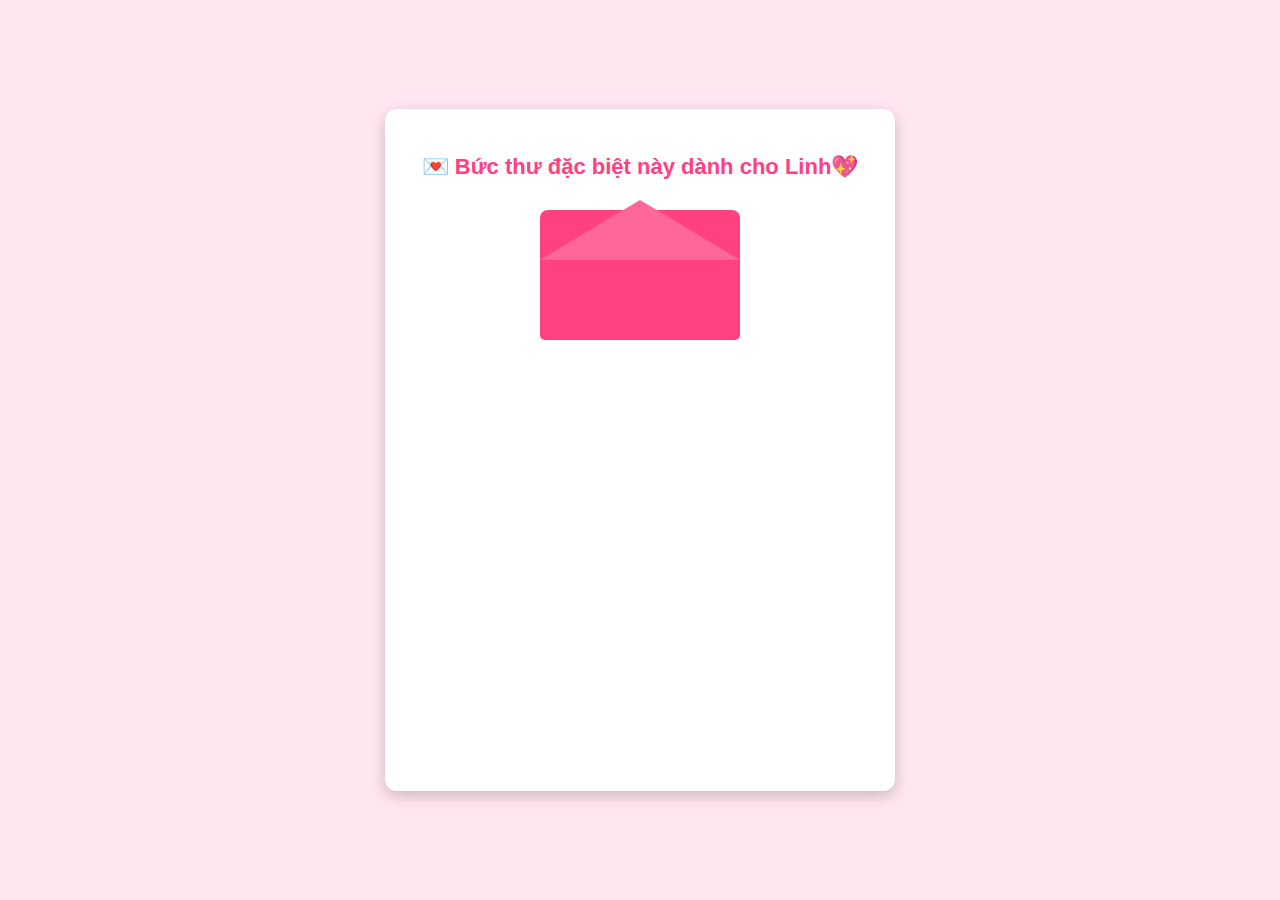
==== next_page.html @ 5241b905 "Update next_page.html" ====
<!DOCTYPE html>
<html lang="en">
<head>
    <meta charset="UTF-8">
    <meta name="viewport" content="width=device-width, initial-scale=1.0">
    <title>Mở bức thư của anh ra nè 💌</title>
    <link rel="stylesheet" href="letter_style.css">
</head>
<body>
    <div class="container">
        <h1 class="title">💌 Bức thư đặc biệt này dành cho Linh💖</h1>

        <!-- Envelope -->
        <div class="envelope" id="envelope">
            <div class="flap"></div>
            <div class="body"></div>
            <button class="open_button" onclick="openLetter()">Mở thư ra nào 💌</button>
        </div>

        <!-- Love Letter (Initially Hidden) -->
        <div class="letter hidden" id="letter">
            <p class="letter_text">
                Gửi công chúa,  
                <br><br>
                Mỗi ngày được thấy em là một điều may mắn. Em làm cho cuộc sống của tui thú vị hơn,
                <br><br>
                niềm vui của tui được nhân lên vạn lần khi trò chuyện cùng em.
                <br><br>
                Cảm ơn em rất nhìu! Iu em vaiii 💕
            </p>
            <button class="hug_button" onclick="sendHugs()">Ôm em 🤗</button>
        </div>
    </div>

    <script>
        function openLetter() {
            document.getElementById("envelope").classList.add("open");
            document.getElementById("letter").classList.remove("hidden");
        }

        function sendHugs() {
            alert("💖 Tặng em một cái ôm đầy ấm áp! 🤗💞");
        }
    </script>
</body>
</html>
---- letter_style.css ----
/* 🌸 General Styling */
body {
    font-family: 'Poppins', sans-serif;
    background-color: #ffe6f0;
    text-align: center;
    display: flex;
    flex-direction: column;
    align-items: center;
    justify-content: center;
    height: 100vh;
    margin: 0;
    overflow: hidden;
}

/* 📦 Container Box (Grows when the letter slides out) */
.container {
    max-width: 450px;
    width: 90%;
    background: white;
    padding: 30px;
    border-radius: 12px;
    box-shadow: 0px 5px 15px rgba(0, 0, 0, 0.2);
    text-align: center;
    position: relative;
    transition: height 0.5s ease-in-out;
    overflow: visible;
}

/* 💖 Title Styling */
.title {
    font-size: 22px;
    color: #ff4081;
    font-weight: bold;
    margin-bottom: 20px;
}

/* 💌 Envelope */
.envelope {
    position: relative;
    width: 200px;
    height: 140px;
    margin: 0 auto;
    display: flex;
    flex-direction: column;
    align-items: center;
}

/* ✉️ Envelope Flap */
.flap {
    width: 0;
    height: 0;
    border-left: 100px solid transparent;
    border-right: 100px solid transparent;
    border-bottom: 60px solid #ff6699;
    position: absolute;
    top: 0;
    transition: transform 0.6s ease-in-out;
    z-index: 2;
}

/* 📩 Envelope Body */
.body {
    width: 200px;
    height: 120px;
    background-color: #ff4081;
    position: absolute;
    bottom: 0;
    border-radius: 5px;
    z-index: 1;
}

/* 📄 Letter Inside */
.letter {
    width: 90%;
    max-width: 320px;
    background: #fff0f6;
    border: 2px solid #ff4081;
    border-radius: 10px;
    padding: 20px;
    margin: 20px auto;
    box-shadow: 0px 4px 12px rgba(255, 64, 129, 0.3);
    font-size: 16px;
    line-height: 1.6;
    text-align: center;
    opacity: 0;
    transform: translateY(50px);
    transition: all 0.8s ease-in-out;
    position: relative;
    top: 0;
    visibility: hidden;
}

/* 📩 Open Envelope Animation */
.open .flap {
    transform: rotateX(140deg);
}

.open .letter {
    opacity: 1;
    transform: translateY(-100px);
    visibility: visible;
}

/* 🎀 Buttons */
.open_button, .hug_button {
    font-size: 16px;
    padding: 10px 20px;
    border: none;
    border-radius: 8px;
    cursor: pointer;
    background: #ff4081;
    color: white;
    transition: all 0.3s ease;
    margin-top: 15px;
    display: block;
    width: 100%;
    max-width: 250px;
    margin: 10px auto;
}

.open_button:hover, .hug_button:hover {
    transform: scale(1.1);
    background: #e03570;
}

/* 🎉 Fixing Cut-Off Issue */
.open .container {
    height: auto !important;
    padding-bottom: 50px;
    overflow: visible;
}
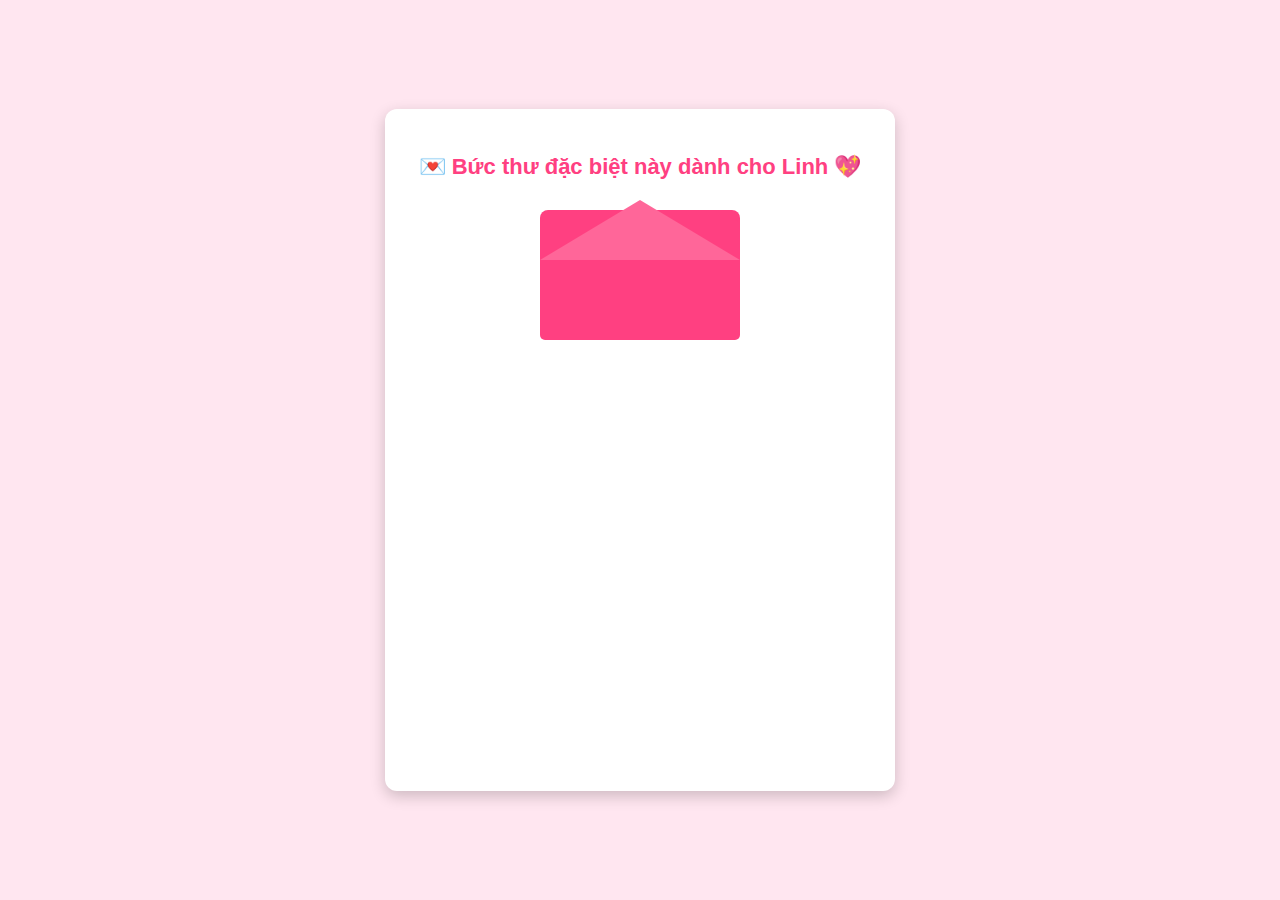
==== commit 898b6b87: "Update next_page.html" ====
--- a/next_page.html
+++ b/next_page.html
@@ -1,5 +1,5 @@
 <!DOCTYPE html>
-<html lang="en">
+<html lang="vi">
 <head>
     <meta charset="UTF-8">
     <meta name="viewport" content="width=device-width, initial-scale=1.0">
@@ -8,7 +8,7 @@
 </head>
 <body>
     <div class="container">
-        <h1 class="title">💌 Bức thư đặc biệt này dành cho Linh💖</h1>
+        <h1 class="title">💌 Bức thư đặc biệt này dành cho Linh 💖</h1>
 
         <!-- Envelope -->
         <div class="envelope" id="envelope">
@@ -18,13 +18,13 @@
         </div>
 
         <!-- Love Letter (Initially Hidden) -->
-        <div class="letter hidden" id="letter">
+        <div class="letter" id="letter">
             <p class="letter_text">
                 Gửi công chúa,  
                 <br><br>
-                Mỗi ngày được thấy em là một điều may mắn. Em làm cho cuộc sống của tui thú vị hơn,
+                Mỗi ngày được thấy em là một điều may mắn. Em làm cho cuộc sống của tui thú vị hơn.
                 <br><br>
-                niềm vui của tui được nhân lên vạn lần khi trò chuyện cùng em.
+                Niềm vui của tui được nhân lên vạn lần khi trò chuyện cùng em.
                 <br><br>
                 Cảm ơn em rất nhìu! Iu em vaiii 💕
             </p>
@@ -35,7 +35,13 @@
     <script>
         function openLetter() {
             document.getElementById("envelope").classList.add("open");
-            document.getElementById("letter").classList.remove("hidden");
+
+            // Delay before revealing the letter
+            setTimeout(() => {
+                document.getElementById("letter").style.visibility = "visible";
+                document.getElementById("letter").style.opacity = "1";
+                document.getElementById("letter").style.transform = "translateY(-100px)";
+            }, 600);
         }
 
         function sendHugs() {
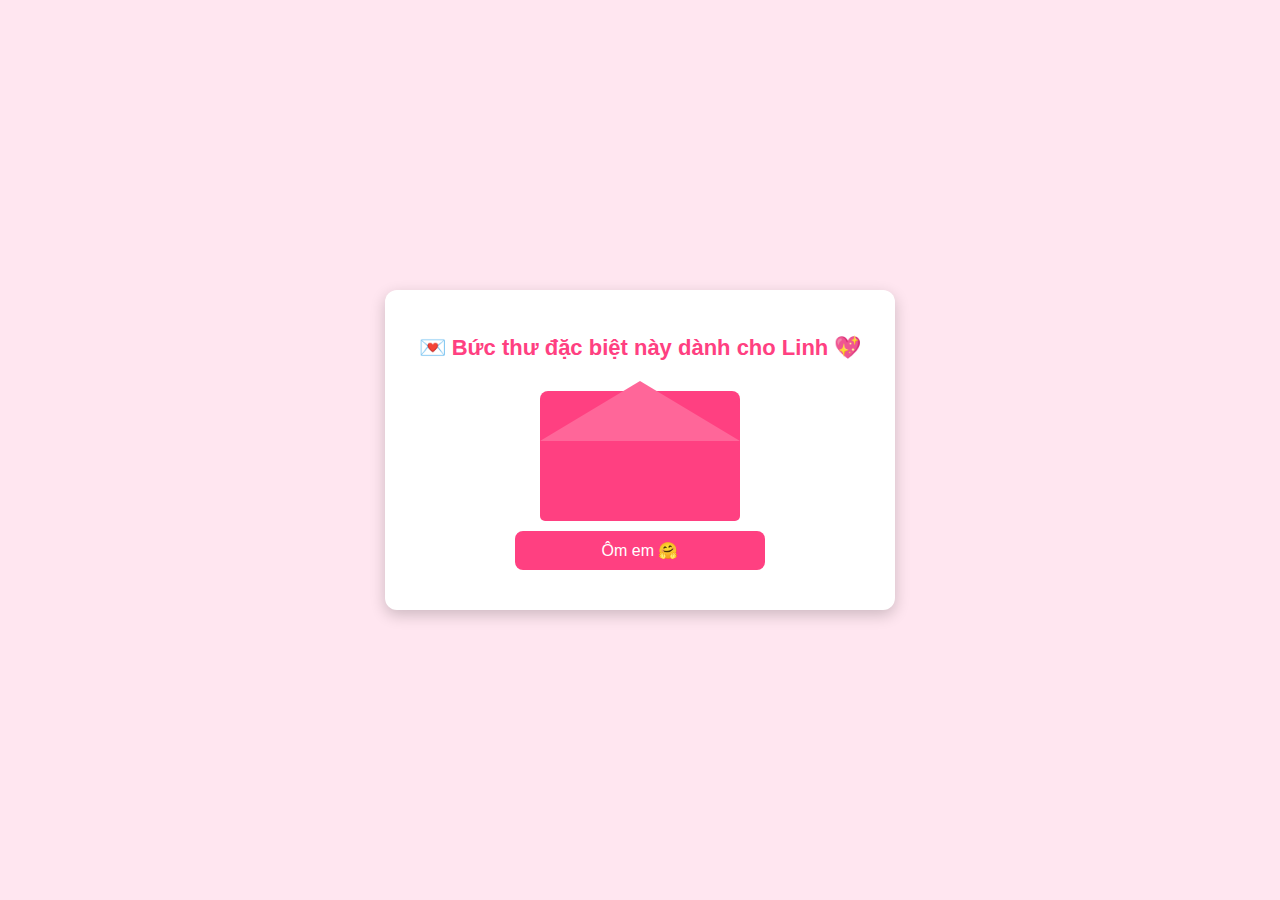
==== commit c0f7c6e9: "Update next_page.html" ====
--- a/next_page.html
+++ b/next_page.html
@@ -7,7 +7,7 @@
     <link rel="stylesheet" href="letter_style.css">
 </head>
 <body>
-    <div class="container">
+    <div class="container" id="container">
         <h1 class="title">💌 Bức thư đặc biệt này dành cho Linh 💖</h1>
 
         <!-- Envelope -->
@@ -15,32 +15,38 @@
             <div class="flap"></div>
             <div class="body"></div>
             <button class="open_button" onclick="openLetter()">Mở thư ra nào 💌</button>
+
+            <!-- Love Letter Inside Envelope -->
+            <div class="letter" id="letter">
+                <p class="letter_text">
+                    Gửi công chúa,  
+                    <br><br>
+                    Mỗi ngày được thấy em là một điều may mắn. Em làm cho cuộc sống của tui thú vị hơn.
+                    <br><br>
+                    Niềm vui của tui được nhân lên vạn lần khi trò chuyện cùng em.
+                    <br><br>
+                    Cảm ơn em rất nhìu! Iu em vaiii 💕
+                </p>
+            </div>
         </div>
 
-        <!-- Love Letter (Initially Hidden) -->
-        <div class="letter" id="letter">
-            <p class="letter_text">
-                Gửi công chúa,  
-                <br><br>
-                Mỗi ngày được thấy em là một điều may mắn. Em làm cho cuộc sống của tui thú vị hơn.
-                <br><br>
-                Niềm vui của tui được nhân lên vạn lần khi trò chuyện cùng em.
-                <br><br>
-                Cảm ơn em rất nhìu! Iu em vaiii 💕
-            </p>
-            <button class="hug_button" onclick="sendHugs()">Ôm em 🤗</button>
-        </div>
+        <button class="hug_button hidden" id="hugButton" onclick="sendHugs()">Ôm em 🤗</button>
     </div>
 
     <script>
         function openLetter() {
-            document.getElementById("envelope").classList.add("open");
+            const envelope = document.getElementById("envelope");
+            const letter = document.getElementById("letter");
+            const hugButton = document.getElementById("hugButton");
 
-            // Delay before revealing the letter
+            // Open the envelope
+            envelope.classList.add("open");
+
+            // Reveal the letter
             setTimeout(() => {
-                document.getElementById("letter").style.visibility = "visible";
-                document.getElementById("letter").style.opacity = "1";
-                document.getElementById("letter").style.transform = "translateY(-100px)";
+                letter.style.visibility = "visible";
+                letter.style.opacity = "1";
+                hugButton.classList.remove("hidden");
             }, 600);
         }
 
--- a/letter_style.css
+++ b/letter_style.css
@@ -12,7 +12,7 @@
     overflow: hidden;
 }
 
-/* 📦 Container Box (Grows when the letter slides out) */
+/* 📦 Container Box */
 .container {
     max-width: 450px;
     width: 90%;
@@ -23,7 +23,7 @@
     text-align: center;
     position: relative;
     transition: height 0.5s ease-in-out;
-    overflow: visible;
+    overflow: hidden;
 }
 
 /* 💖 Title Styling */
@@ -43,6 +43,7 @@
     display: flex;
     flex-direction: column;
     align-items: center;
+    z-index: 2;
 }
 
 /* ✉️ Envelope Flap */
@@ -55,7 +56,7 @@
     position: absolute;
     top: 0;
     transition: transform 0.6s ease-in-out;
-    z-index: 2;
+    z-index: 3;
 }
 
 /* 📩 Envelope Body */
@@ -66,28 +67,28 @@
     position: absolute;
     bottom: 0;
     border-radius: 5px;
-    z-index: 1;
+    z-index: 2;
 }
 
-/* 📄 Letter Inside */
+/* 📄 Letter Inside (Starts Hidden Inside Envelope) */
 .letter {
-    width: 90%;
-    max-width: 320px;
+    width: 180px;
+    height: 100px;
     background: #fff0f6;
     border: 2px solid #ff4081;
     border-radius: 10px;
-    padding: 20px;
-    margin: 20px auto;
+    padding: 15px;
     box-shadow: 0px 4px 12px rgba(255, 64, 129, 0.3);
-    font-size: 16px;
+    font-size: 14px;
     line-height: 1.6;
     text-align: center;
+    position: absolute;
+    bottom: 10px;
+    left: 50%;
+    transform: translateX(-50%) translateY(40px);
     opacity: 0;
-    transform: translateY(50px);
-    transition: all 0.8s ease-in-out;
-    position: relative;
-    top: 0;
-    visibility: hidden;
+    transition: transform 1s ease-in-out, opacity 1s ease-in-out;
+    z-index: 1;
 }
 
 /* 📩 Open Envelope Animation */
@@ -97,7 +98,7 @@
 
 .open .letter {
     opacity: 1;
-    transform: translateY(-100px);
+    transform: translateX(-50%) translateY(-120px);
     visibility: visible;
 }
 
@@ -122,10 +123,3 @@
     transform: scale(1.1);
     background: #e03570;
 }
-
-/* 🎉 Fixing Cut-Off Issue */
-.open .container {
-    height: auto !important;
-    padding-bottom: 50px;
-    overflow: visible;
-}
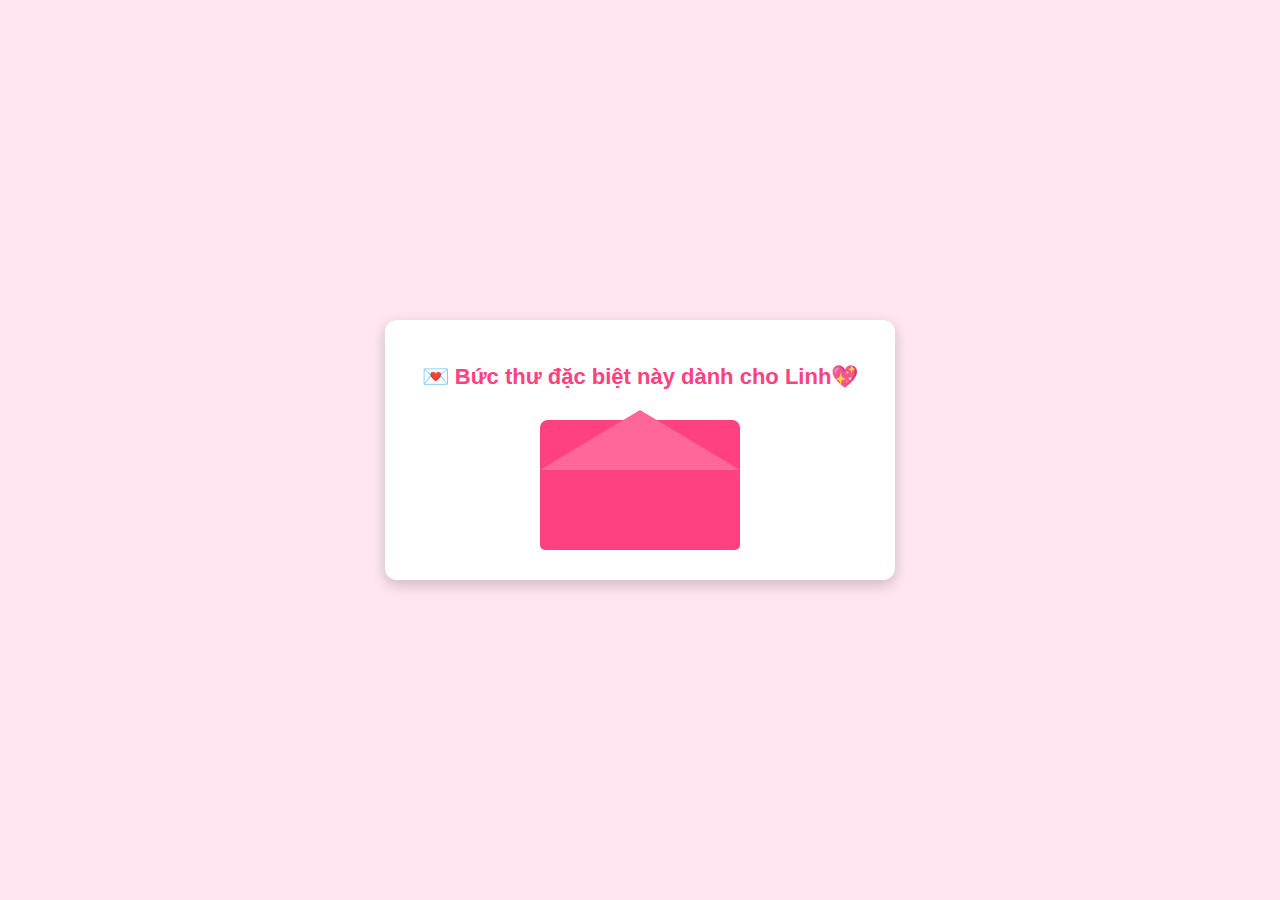
==== commit 4a425cbb: "Update next_page.html" ====
--- a/next_page.html
+++ b/next_page.html
@@ -1,5 +1,5 @@
 <!DOCTYPE html>
-<html lang="vi">
+<html lang="en">
 <head>
     <meta charset="UTF-8">
     <meta name="viewport" content="width=device-width, initial-scale=1.0">
@@ -7,47 +7,33 @@
     <link rel="stylesheet" href="letter_style.css">
 </head>
 <body>
-    <div class="container" id="container">
-        <h1 class="title">💌 Bức thư đặc biệt này dành cho Linh 💖</h1>
+    <div class="container">
+        <h1 class="title">💌 Bức thư đặc biệt này dành cho Linh💖</h1>
 
         <!-- Envelope -->
         <div class="envelope" id="envelope">
             <div class="flap"></div>
             <div class="body"></div>
             <button class="open_button" onclick="openLetter()">Mở thư ra nào 💌</button>
-
-            <!-- Love Letter Inside Envelope -->
-            <div class="letter" id="letter">
-                <p class="letter_text">
-                    Gửi công chúa,  
-                    <br><br>
-                    Mỗi ngày được thấy em là một điều may mắn. Em làm cho cuộc sống của tui thú vị hơn.
-                    <br><br>
-                    Niềm vui của tui được nhân lên vạn lần khi trò chuyện cùng em.
-                    <br><br>
-                    Cảm ơn em rất nhìu! Iu em vaiii 💕
-                </p>
-            </div>
         </div>
 
-        <button class="hug_button hidden" id="hugButton" onclick="sendHugs()">Ôm em 🤗</button>
+        <!-- Love Letter (Initially Hidden) -->
+        <div class="letter hidden" id="letter">
+            <p class="letter_text">
+                Gửi công chúa,
+                <br><br>
+                Anh chỉ muốn nói là anh iu em vai luôn ấy ehe, anh chúc em mãi mãi sinh đẹp, đáng iu và vui vẻ nhe.
+                <br><br>
+                Cảm ơn em rất nhìu! Iu em vaiii 💕
+            </p>
+            <button class="hug_button" onclick="sendHugs()">Ôm em 🤗</button>
+        </div>
     </div>
 
     <script>
         function openLetter() {
-            const envelope = document.getElementById("envelope");
-            const letter = document.getElementById("letter");
-            const hugButton = document.getElementById("hugButton");
-
-            // Open the envelope
-            envelope.classList.add("open");
-
-            // Reveal the letter
-            setTimeout(() => {
-                letter.style.visibility = "visible";
-                letter.style.opacity = "1";
-                hugButton.classList.remove("hidden");
-            }, 600);
+            document.getElementById("envelope").classList.add("open");
+            document.getElementById("letter").classList.remove("hidden");
         }
 
         function sendHugs() {
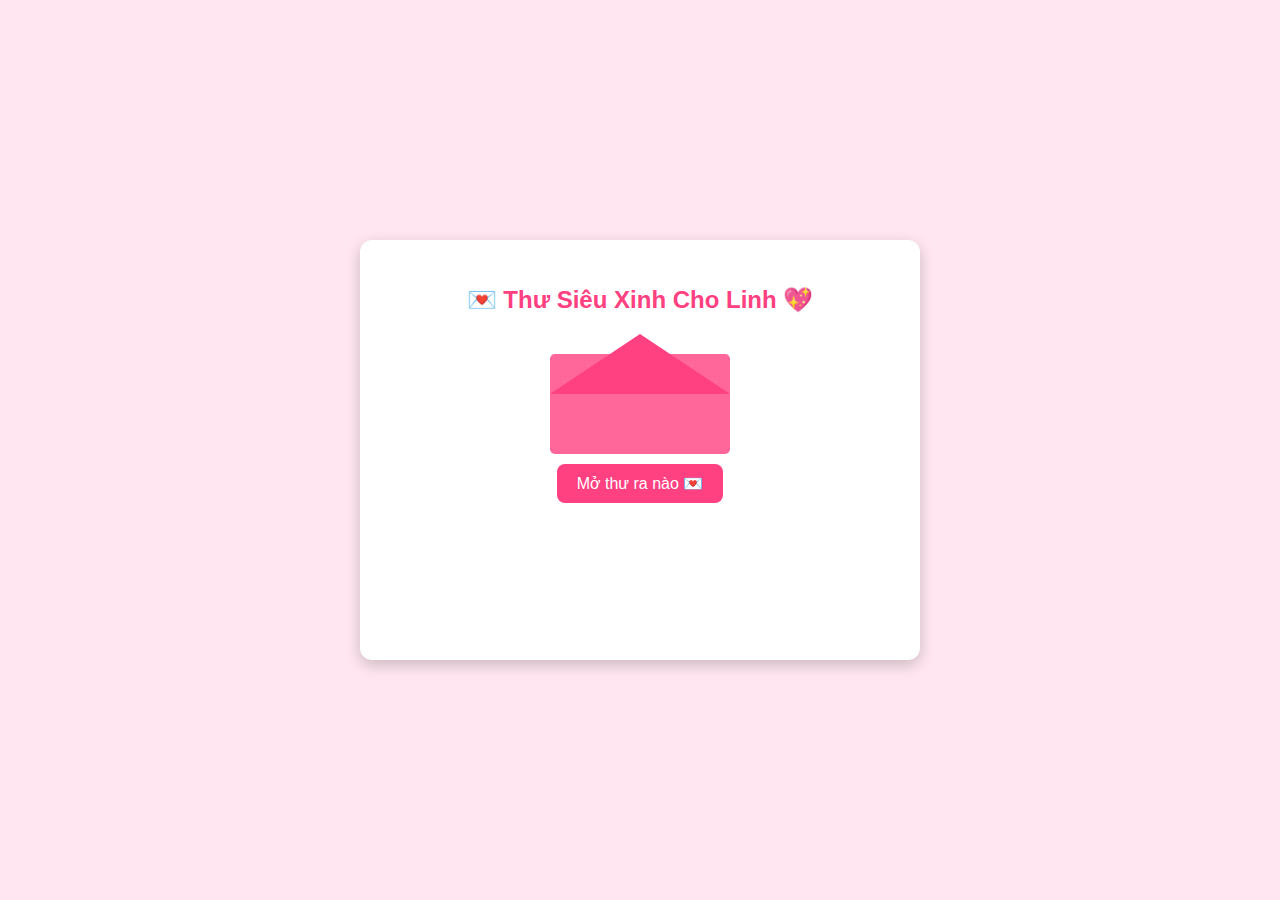
==== commit fff33a51: "Update next_page.html" ====
--- a/next_page.html
+++ b/next_page.html
@@ -1,14 +1,14 @@
 <!DOCTYPE html>
-<html lang="en">
+<html lang="vi">
 <head>
     <meta charset="UTF-8">
     <meta name="viewport" content="width=device-width, initial-scale=1.0">
-    <title>Mở bức thư của anh ra nè 💌</title>
+    <title>Thư Siêu Xinhh  💌</title>
     <link rel="stylesheet" href="letter_style.css">
 </head>
 <body>
-    <div class="container">
-        <h1 class="title">💌 Bức thư đặc biệt này dành cho Linh💖</h1>
+    <div class="container" id="container">
+        <h1 class="title">💌 Thư Siêu Xinh Cho Linh 💖</h1>
 
         <!-- Envelope -->
         <div class="envelope" id="envelope">
@@ -17,23 +17,32 @@
             <button class="open_button" onclick="openLetter()">Mở thư ra nào 💌</button>
         </div>
 
-        <!-- Love Letter (Initially Hidden) -->
-        <div class="letter hidden" id="letter">
+        <!-- Love Letter Inside Envelope -->
+        <div class="letter" id="letter">
             <p class="letter_text">
                 Gửi công chúa,
                 <br><br>
-                Anh chỉ muốn nói là anh iu em vai luôn ấy ehe, anh chúc em mãi mãi sinh đẹp, đáng iu và vui vẻ nhe.
+                Anh chỉ muốn nói là... Iu em vai ca cut luôn ấy. Chúc em luôn luôn vui vẻ, mau ăn chóng lớn, lần sau đi làm đừng bể ly nữa nha!
                 <br><br>
                 Cảm ơn em rất nhìu! Iu em vaiii 💕
             </p>
-            <button class="hug_button" onclick="sendHugs()">Ôm em 🤗</button>
         </div>
+
+        <button class="hug_button" id="hugButton" onclick="sendHugs()">Ôm em 🤗</button>
     </div>
 
     <script>
         function openLetter() {
-            document.getElementById("envelope").classList.add("open");
-            document.getElementById("letter").classList.remove("hidden");
+            const container = document.getElementById("container");
+            const envelope = document.getElementById("envelope");
+            const letter = document.getElementById("letter");
+            const hugButton = document.getElementById("hugButton");
+
+            // Add "open" class to animate everything
+            container.classList.add("open");
+            envelope.classList.add("open");
+            letter.classList.add("open");
+            hugButton.classList.add("open");
         }
 
         function sendHugs() {
--- a/letter_style.css
+++ b/letter_style.css
@@ -9,26 +9,25 @@
     justify-content: center;
     height: 100vh;
     margin: 0;
-    overflow: hidden;
 }
 
-/* 📦 Container Box */
+/* 📦 Container */
 .container {
-    max-width: 450px;
-    width: 90%;
+    width: 500px;
+    height: 360px;
     background: white;
     padding: 30px;
     border-radius: 12px;
     box-shadow: 0px 5px 15px rgba(0, 0, 0, 0.2);
     text-align: center;
     position: relative;
-    transition: height 0.5s ease-in-out;
     overflow: hidden;
+    transition: height 1s ease-in-out;
 }
 
-/* 💖 Title Styling */
+/* 💖 Title */
 .title {
-    font-size: 22px;
+    font-size: 24px;
     color: #ff4081;
     font-weight: bold;
     margin-bottom: 20px;
@@ -36,13 +35,11 @@
 
 /* 💌 Envelope */
 .envelope {
+    width: 180px;
+    height: 120px;
     position: relative;
-    width: 200px;
-    height: 140px;
     margin: 0 auto;
-    display: flex;
-    flex-direction: column;
-    align-items: center;
+    transition: transform 1s ease-in-out;
     z-index: 2;
 }
 
@@ -50,60 +47,31 @@
 .flap {
     width: 0;
     height: 0;
-    border-left: 100px solid transparent;
-    border-right: 100px solid transparent;
-    border-bottom: 60px solid #ff6699;
+    border-left: 90px solid transparent;
+    border-right: 90px solid transparent;
+    border-bottom: 60px solid #ff4081;
     position: absolute;
     top: 0;
-    transition: transform 0.6s ease-in-out;
+    left: 0;
+    transition: transform 0.8s ease-in-out;
     z-index: 3;
 }
 
 /* 📩 Envelope Body */
 .body {
-    width: 200px;
-    height: 120px;
-    background-color: #ff4081;
+    width: 180px;
+    height: 100px;
+    background-color: #ff6699;
     position: absolute;
     bottom: 0;
+    left: 0;
     border-radius: 5px;
     z-index: 2;
 }
 
-/* 📄 Letter Inside (Starts Hidden Inside Envelope) */
-.letter {
-    width: 180px;
-    height: 100px;
-    background: #fff0f6;
-    border: 2px solid #ff4081;
-    border-radius: 10px;
-    padding: 15px;
-    box-shadow: 0px 4px 12px rgba(255, 64, 129, 0.3);
-    font-size: 14px;
-    line-height: 1.6;
-    text-align: center;
-    position: absolute;
-    bottom: 10px;
-    left: 50%;
-    transform: translateX(-50%) translateY(40px);
-    opacity: 0;
-    transition: transform 1s ease-in-out, opacity 1s ease-in-out;
-    z-index: 1;
-}
-
-/* 📩 Open Envelope Animation */
-.open .flap {
-    transform: rotateX(140deg);
-}
-
-.open .letter {
-    opacity: 1;
-    transform: translateX(-50%) translateY(-120px);
-    visibility: visible;
-}
-
-/* 🎀 Buttons */
-.open_button, .hug_button {
+/* 🎀 Open Button */
+.open_button {
+    margin-top: 130px;
     font-size: 16px;
     padding: 10px 20px;
     border: none;
@@ -112,14 +80,105 @@
     background: #ff4081;
     color: white;
     transition: all 0.3s ease;
-    margin-top: 15px;
-    display: block;
-    width: 100%;
-    max-width: 250px;
-    margin: 10px auto;
 }
 
-.open_button:hover, .hug_button:hover {
+.open_button:hover {
+    background: #e03570;
     transform: scale(1.1);
+}
+
+/* 📜 Letter Styling (Upgraded) */
+.letter {
+    width: 460px;
+    height: 220px;
+    background: linear-gradient(to bottom, #fff8fb, #ffebf3); /* Soft gradient background */
+    border: 3px solid #ff4081;
+    border-radius: 12px;
+    padding: 25px;
+    margin-top: 20px;
+    box-shadow: 0px 6px 15px rgba(255, 64, 129, 0.4);
+    font-size: 18px;
+    line-height: 1.8;
+    text-align: left;
+    opacity: 0;
+    transform: translateY(50px);
+    transition: all 1s ease-in-out;
+    font-family: 'Dancing Script', cursive; /* Handwritten style */
+    position: absolute;
+    left: 50%;
+    transform: translateX(-50%);
+    z-index: 1;
+    visibility: hidden;
+}
+
+/* 🌸 Letter Text Styling */
+.letter_text {
+    font-style: italic;
+    color: #444;
+    margin-top: 0px; /* Ensure text starts at the top */
+    padding-top: -2px; /* Slight adjustment */
+}
+
+/* 💕 Cute Floating Hearts Decoration */
+.letter::after {
+    content: "💖 💌 💕";
+    position: absolute;
+    bottom: 5px;
+    right: 10px;
+    font-size: 20px;
+    opacity: 0.7;
+    animation: floatHearts 4s infinite alternate ease-in-out;
+}
+
+/* ✨ Floating Hearts Animation */
+@keyframes floatHearts {
+    from { transform: translateY(0); }
+    to { transform: translateY(-5px); }
+}
+
+/* 💞 Hug Button */
+.hug_button {
+    display: none;
+    font-size: 16px;
+    padding: 10px 20px;
+    border: none;
+    border-radius: 8px;
+    cursor: pointer;
+    background: #ff4081;
+    color: white;
+    transition: all 0.3s ease;
+    margin: 20px auto 0;
+}
+
+.hug_button:hover {
     background: #e03570;
+    transform: scale(1.1);
 }
+
+/* 💌 Envelope Opens & Disappears, Letter Moves Up */
+.open .flap {
+    transform: rotateX(180deg);
+}
+
+.open .body {
+    transform: translateY(-80px);
+}
+
+/* Envelope disappears when opened */
+.open .envelope {
+    opacity: 0;
+    visibility: hidden;
+}
+
+/* Letter Moves to Center */
+.open .letter {
+    opacity: 1;
+    transform: translateX(-50%) translateY(-120px);
+    visibility: visible;
+}
+
+/* Show Hug Button */
+.open .hug_button {
+    display: block;
+    opacity: 1;
+}
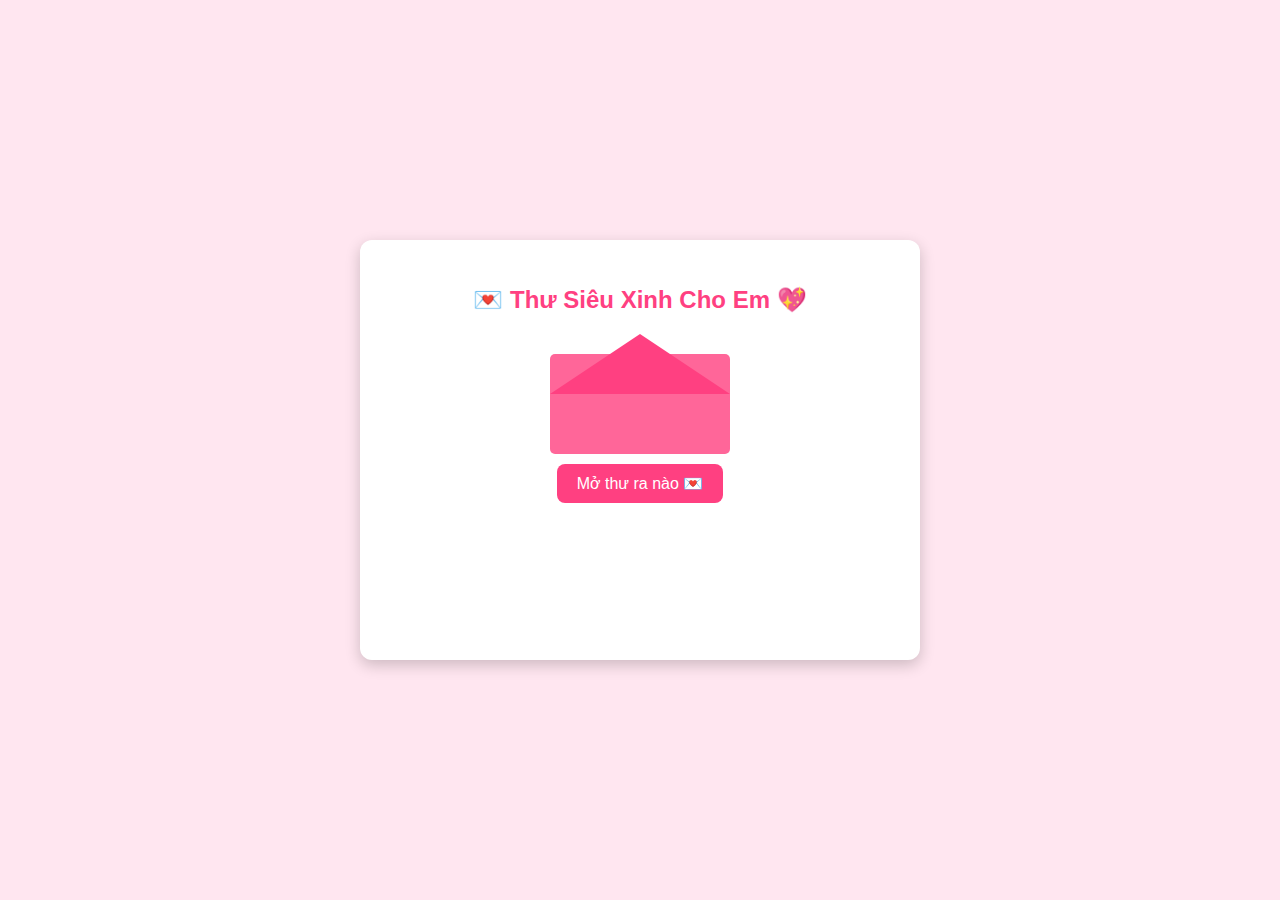
==== commit 43d0f324: "Update next_page.html" ====
--- a/next_page.html
+++ b/next_page.html
@@ -8,7 +8,7 @@
 </head>
 <body>
     <div class="container" id="container">
-        <h1 class="title">💌 Thư Siêu Xinh Cho Linh 💖</h1>
+        <h1 class="title">💌 Thư Siêu Xinh Cho Em 💖</h1>
 
         <!-- Envelope -->
         <div class="envelope" id="envelope">
@@ -22,7 +22,7 @@
             <p class="letter_text">
                 Gửi công chúa,
                 <br><br>
-                Anh chỉ muốn nói là... Iu em vai ca cut luôn ấy. Chúc em luôn luôn vui vẻ, mau ăn chóng lớn, lần sau đi làm đừng bể ly nữa nha!
+                Anh chỉ muốn nói là... Dù cho sao đi nữa anh vẫn thích em. Chúc em luôn luôn hạnh phúc nha!
                 <br><br>
                 Cảm ơn em rất nhìu! Iu em vaiii 💕
             </p>
--- a/letter_style.css
+++ b/letter_style.css
@@ -103,7 +103,7 @@
     opacity: 0;
     transform: translateY(50px);
     transition: all 1s ease-in-out;
-    font-family: 'Dancing Script', cursive; /* Handwritten style */
+    font-family: 'Poppins', sans-serif;
     position: absolute;
     left: 50%;
     transform: translateX(-50%);
